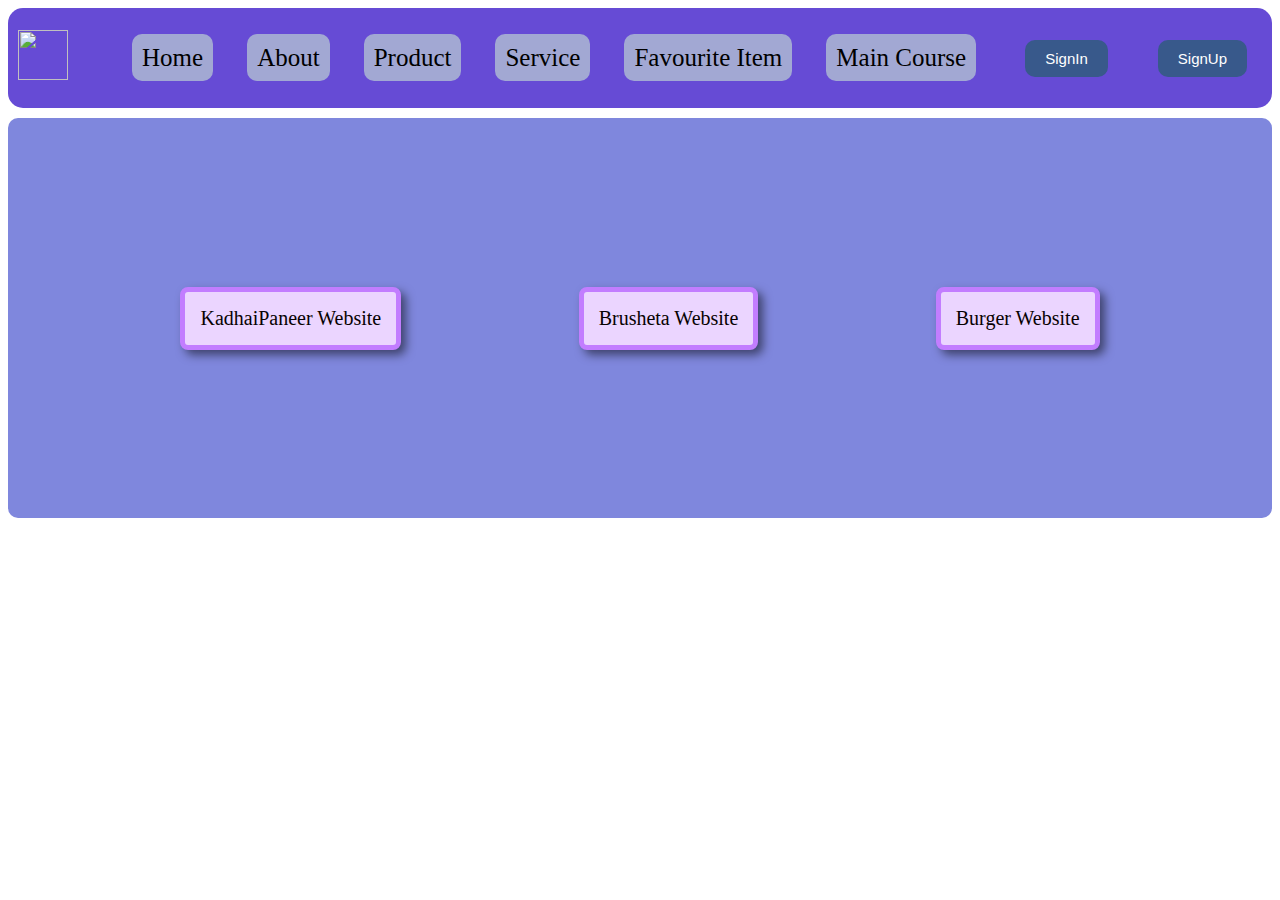
==== index.html @ 6cabaaab "Recipe file using CSS" ====
<!DOCTYPE html>
<html lang="en">

<head>
    <meta charset="UTF-8">
    <meta name="viewport" content="width=device-width, initial-scale=1.0">
    <link rel="stylesheet" href="style.css">
    <title>Foos Website</title>
</head>


<body>
    <nav class="navbar">
        <img src="https://cdn-icons-png.flaticon.com/128/45/45332.png" alt="" class="dish-img">
        <ul class="ul-items">
            <li><a href="" class="nav-li-items">Home</a></li>
            <li><a href="" class="nav-li-items">About</a></li>
            <li><a href="" class="nav-li-items">Product</a></li>
            <li><a href="" class="nav-li-items">Service</a></li>
            <li><a href="" class="nav-li-items">Favourite Item</a></li>
            <li><a href="" class="nav-li-items">Main Course</a></li>
        </ul>

        <div class="button-1">
            <button class="button-In">SignIn</button>
            <button class="button-In">SignUp</button>
        </div>
    </nav>


    <div class="recipe-link">

        <div class="inner-div">
            <div>
                <img src="https://tse3.mm.bing.net/th?id=OIP.LQuzhXFYt4BT920mkRuKAAHaIX&pid=Api&P=0&h=180" alt=""
                    class="inner-img">
            </div>
            <div>
                <a href="KadhaiPaneer.html" class="button" target="_blank">KadhaiPaneer Website</a>
            </div>
        </div>


        <div class="inner-div">
            <div>
                <img src="https://tse1.mm.bing.net/th?id=OIP.flgcBXDYnpz9WrtRJq3ouAAAAA&pid=Api&P=0&h=180" alt=""
                    class="inner-img">
            </div>
            <div>
                <a href="Brusheta.html" class="button" target="_blank">Brusheta Website</a>
            </div>
        </div>


        <div class="inner-div">
            <div>
                <img src="https://tse2.mm.bing.net/th?id=OIP.C6GhXnRJ_T5q75s9AIkWgwHaE8&pid=Api&P=0&h=180" alt=""
                    class="inner-img">
            </div>
            <div>
                <a href="Burger.html" class="button" target="_blank">Burger Website</a>
            </div>
        </div>

    </div>

</body>

</html>
---- style.css ----
.img{
    width: 150px;
    height: 150px;
}
.ul-heading{
    background-color: antiquewhite;
    border: 2px solid rgb(50, 121, 121);
    border-radius: 2px;
    width: 30%;
    padding: 2px;
    text-align: center;
    justify-content: center;
}


.navbar{
    /* border: 2px solid rgb(0, 0, 0); */
    border-radius: 15px;
    height: 100px;
    display: flex;
    justify-content: flex-start;
    background-color: #664bd5;
}
.ul-items{
    width: 1000px;
    /* border: 3px solid rgb(160, 160, 160); */
    display: flex;
    justify-content: space-evenly;
    align-items: center;
    list-style-type: none;

}

.dish-img{
    width: 50px;
    height: 50px;
    margin-left: 10px;
    margin-top: 22px;
}
.button-1{
    margin-left: auto;
    width: 300px;
    display: flex;
    /* border: 2px solid rgb(0, 0, 0); */
    justify-content: flex-end;
    align-items: center;
}
.button-In{
    border: none;
    margin: 25px;
    padding: 10px 20px;
    border-radius: 10px;
    font-size: 15px;
    color: #fff;
    background-color: #38598b;
    cursor: pointer;
    transition: background-color 0.3s easy;
    box-shadow: #e74c3c;
}
.button-In:hover {
    background-color: #19007d;
    box-shadow: 0 8px 16px rgba(19, 10, 10, 0.3); 
}

.nav-li-items{
    color: rgb(0, 0, 0);
    text-decoration: none;
    /* border: 1px solid rgb(0, 0, 0); */
    background-color: #a2a8d3; 
    font-size: 25px;
    margin: 10px;
    padding: 10px;
    border-radius: 10px;
}
.nav-li-items:hover{
    background-color: #19007d;
    color: white;
    box-shadow: 0 8px 16px rgba(19, 10, 10, 0.3); 

}

.recipe-link{
    margin-top: 10px;
    border-radius: 10px;
    background-color: #7f87dd; 
    background-size: cover;
    display: flex;
    list-style-type: none;
    /* border: 2px solid red; */
    height: 400px;
    justify-content: space-evenly;
    align-items: center;
}
.button {
    text-decoration: none;
    display: inline-block;
    border-radius: 8px;
    border: 5px solid rgb(194, 125, 255);
    text-shadow: 2cap;
    background-color: rgb(235, 213, 255);
    font-size: 20px;
    margin: 5px;
    padding: 15px;
    color: rgb(8, 2, 2);
    box-shadow: 5px 5px 10px rgba(0, 0, 0, 0.5);
}
.button:hover{
    background-color: rgb(190, 100, 235);
    border: 5px solid  rgb(235, 213, 255);
    box-shadow: 10px 10px 15px rgba(0, 0, 0, 0.5);
}

.inner-img{
    border-radius: 15px;
    /* border: 3px solid pink; */
}
.inner-div{
    /* border: 3px solid blue; */
    display: flex;
    flex-wrap: wrap;
    justify-content: center;
    align-items: center;
}
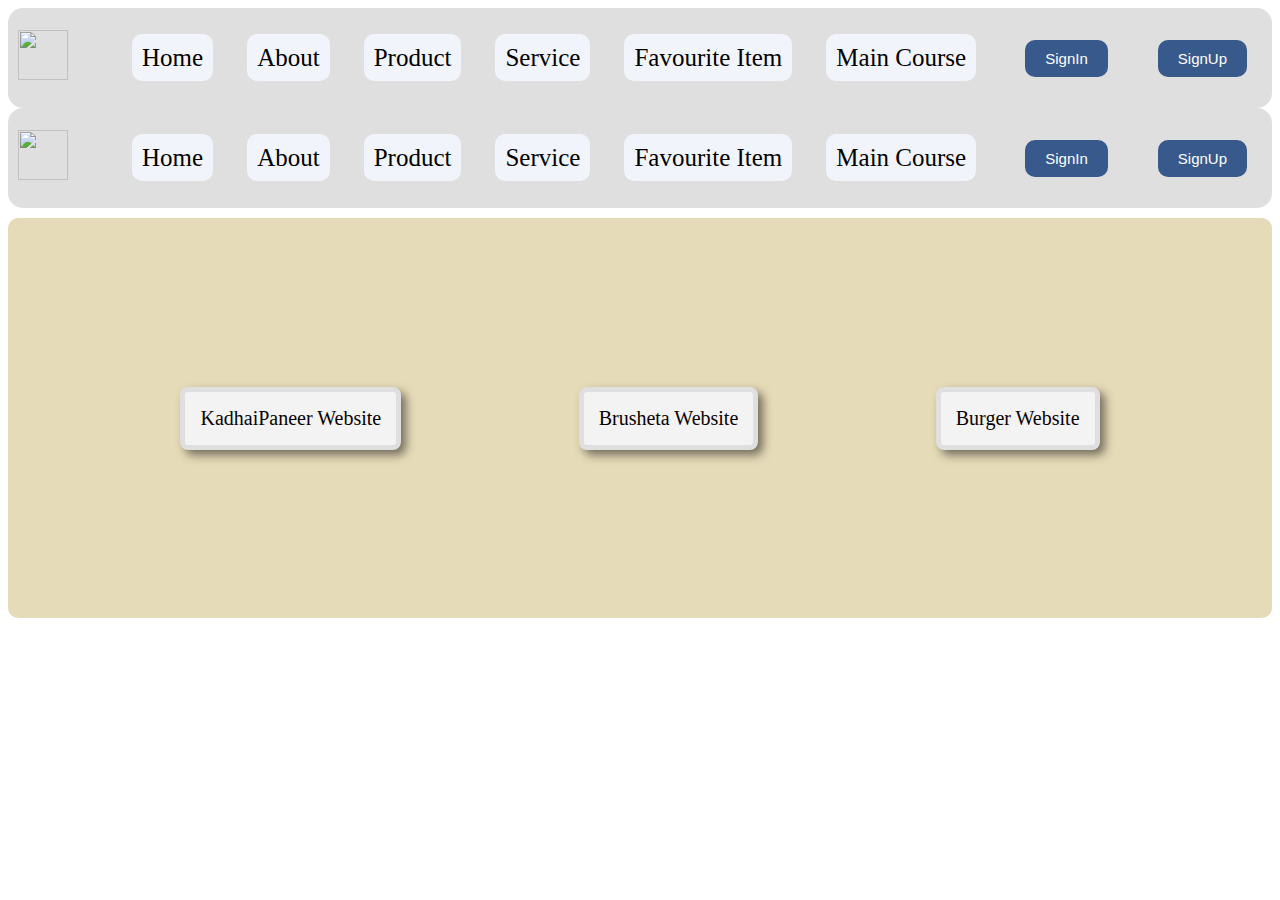
==== commit d146bc10: "createing navbar" ====
--- a/index.html
+++ b/index.html
@@ -10,6 +10,22 @@
 
 
 <body>
+    <nav class="navbar">
+        <img src="https://cdn-icons-png.flaticon.com/128/45/45332.png" alt="" class="dish-img">
+        <ul class="ul-items">
+            <li><a href="" class="nav-li-items">Home</a></li>
+            <li><a href="" class="nav-li-items">About</a></li>
+            <li><a href="" class="nav-li-items">Product</a></li>
+            <li><a href="" class="nav-li-items">Service</a></li>
+            <li><a href="" class="nav-li-items">Favourite Item</a></li>
+            <li><a href="" class="nav-li-items">Main Course</a></li>
+        </ul>
+
+        <div class="button-1">
+            <button class="button-In">SignIn</button>
+            <button class="button-In">SignUp</button>
+        </div>
+    </nav>
     <nav class="navbar">
         <img src="https://cdn-icons-png.flaticon.com/128/45/45332.png" alt="" class="dish-img">
         <ul class="ul-items">
--- a/style.css
+++ b/style.css
@@ -19,7 +19,7 @@
     height: 100px;
     display: flex;
     justify-content: flex-start;
-    background-color: #664bd5;
+    background-color: #dfdfdf;
 }
 .ul-items{
     width: 1000px;
@@ -58,7 +58,8 @@
     box-shadow: #e74c3c;
 }
 .button-In:hover {
-    background-color: #19007d;
+    background-color: #ded5c4;
+    color: #1e56a0;
     box-shadow: 0 8px 16px rgba(19, 10, 10, 0.3); 
 }
 
@@ -66,7 +67,7 @@
     color: rgb(0, 0, 0);
     text-decoration: none;
     /* border: 1px solid rgb(0, 0, 0); */
-    background-color: #a2a8d3; 
+    background-color: #f2f4fb; 
     font-size: 25px;
     margin: 10px;
     padding: 10px;
@@ -82,7 +83,7 @@
 .recipe-link{
     margin-top: 10px;
     border-radius: 10px;
-    background-color: #7f87dd; 
+    background-color:#e6dbb8; 
     background-size: cover;
     display: flex;
     list-style-type: none;
@@ -95,9 +96,9 @@
     text-decoration: none;
     display: inline-block;
     border-radius: 8px;
-    border: 5px solid rgb(194, 125, 255);
+    border: 5px solid #dfdfdf;
     text-shadow: 2cap;
-    background-color: rgb(235, 213, 255);
+    background-color: #f4f3f3;
     font-size: 20px;
     margin: 5px;
     padding: 15px;
@@ -105,8 +106,8 @@
     box-shadow: 5px 5px 10px rgba(0, 0, 0, 0.5);
 }
 .button:hover{
-    background-color: rgb(190, 100, 235);
-    border: 5px solid  rgb(235, 213, 255);
+    background-color: #a2a8d3;
+    border: 5px solid  #e7eaf6;
     box-shadow: 10px 10px 15px rgba(0, 0, 0, 0.5);
 }
 
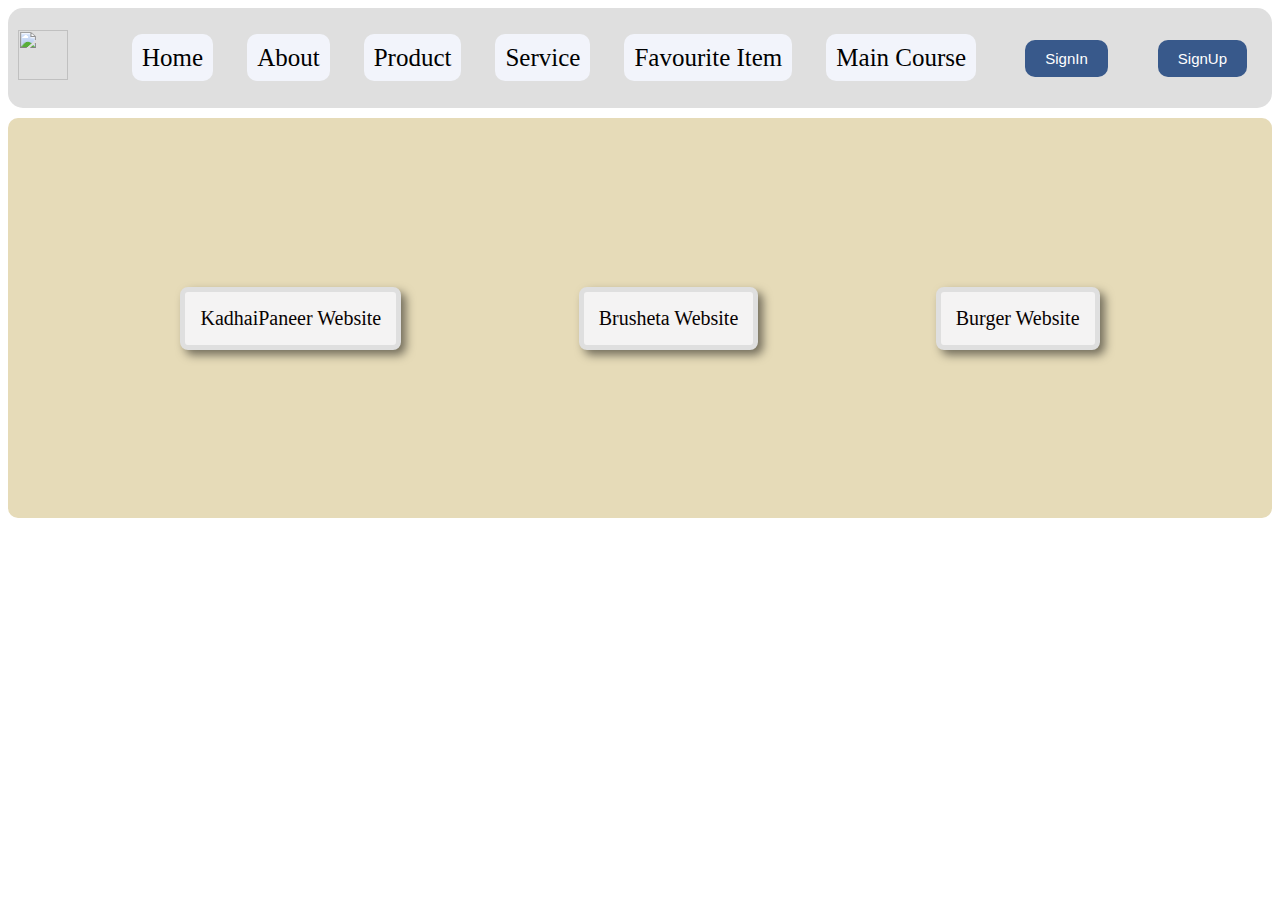
==== commit 4e503a7f: "remove extra navbar" ====
--- a/index.html
+++ b/index.html
@@ -26,22 +26,8 @@
             <button class="button-In">SignUp</button>
         </div>
     </nav>
-    <nav class="navbar">
-        <img src="https://cdn-icons-png.flaticon.com/128/45/45332.png" alt="" class="dish-img">
-        <ul class="ul-items">
-            <li><a href="" class="nav-li-items">Home</a></li>
-            <li><a href="" class="nav-li-items">About</a></li>
-            <li><a href="" class="nav-li-items">Product</a></li>
-            <li><a href="" class="nav-li-items">Service</a></li>
-            <li><a href="" class="nav-li-items">Favourite Item</a></li>
-            <li><a href="" class="nav-li-items">Main Course</a></li>
-        </ul>
 
-        <div class="button-1">
-            <button class="button-In">SignIn</button>
-            <button class="button-In">SignUp</button>
-        </div>
-    </nav>
+       
 
 
     <div class="recipe-link">
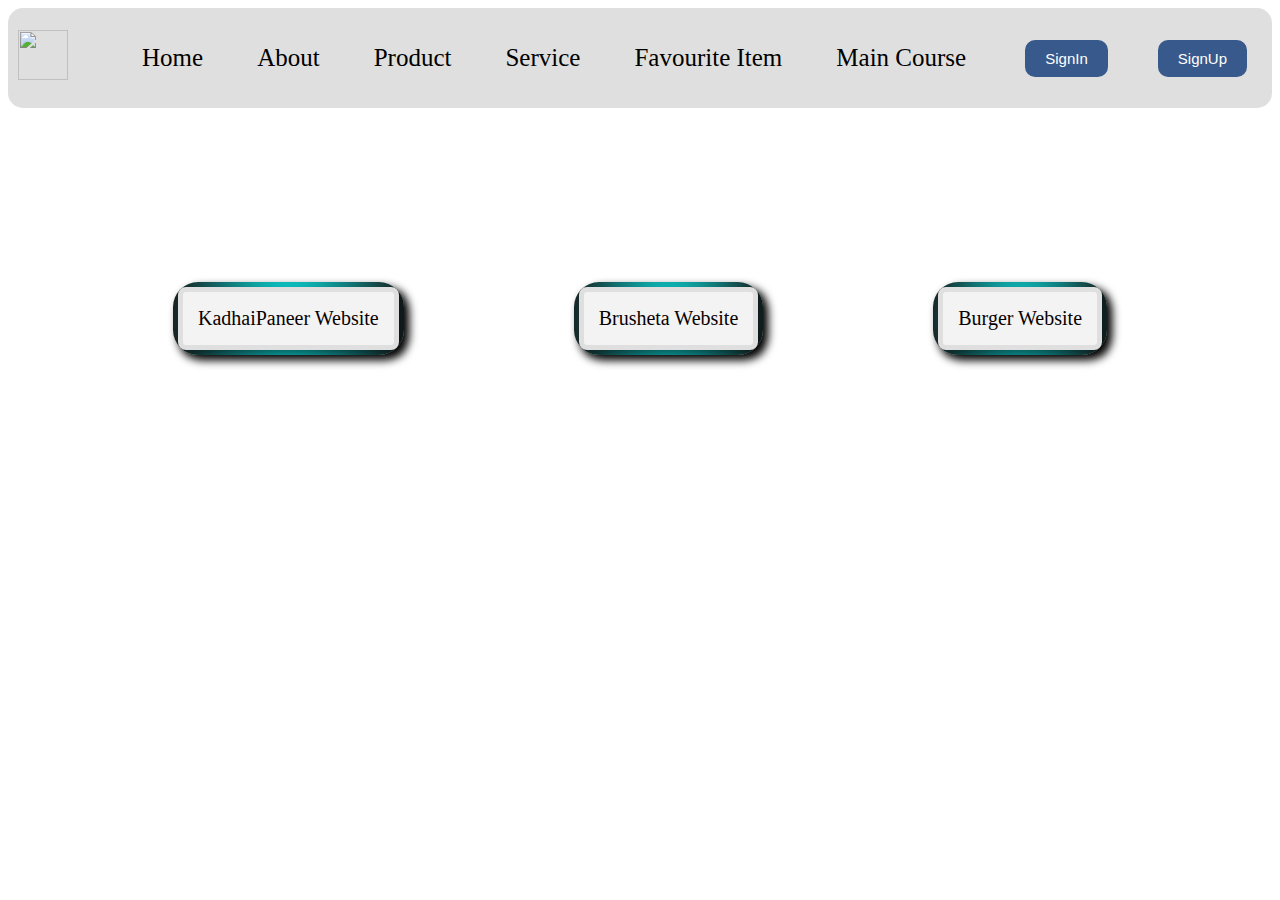
==== commit f9ba35dd: "Complete the kadhai paneer desing" ====
--- a/index.html
+++ b/index.html
@@ -27,16 +27,16 @@
         </div>
     </nav>
 
-       
+
 
 
     <div class="recipe-link">
 
         <div class="inner-div">
-            <div>
-                <img src="https://tse3.mm.bing.net/th?id=OIP.LQuzhXFYt4BT920mkRuKAAHaIX&pid=Api&P=0&h=180" alt=""
-                    class="inner-img">
-            </div>
+
+            <img src="https://tse3.mm.bing.net/th?id=OIP.LQuzhXFYt4BT920mkRuKAAHaIX&pid=Api&P=0&h=180" alt=""
+                class="inner-img">
+
             <div>
                 <a href="KadhaiPaneer.html" class="button" target="_blank">KadhaiPaneer Website</a>
             </div>
@@ -65,6 +65,10 @@
         </div>
 
     </div>
+    <script>
+
+        console.log("Sushant")
+    </script>
 
 </body>
 
--- a/style.css
+++ b/style.css
@@ -59,7 +59,7 @@
 }
 .button-In:hover {
     background-color: #ded5c4;
-    color: #1e56a0;
+    color: #000000;
     box-shadow: 0 8px 16px rgba(19, 10, 10, 0.3); 
 }
 
@@ -67,14 +67,15 @@
     color: rgb(0, 0, 0);
     text-decoration: none;
     /* border: 1px solid rgb(0, 0, 0); */
-    background-color: #f2f4fb; 
+    /* background-color: #f2f4fb;  */
     font-size: 25px;
     margin: 10px;
     padding: 10px;
     border-radius: 10px;
 }
 .nav-li-items:hover{
-    background-color: #19007d;
+    background-color: #626164;
+    transition: translate(100px, 50px);
     color: white;
     box-shadow: 0 8px 16px rgba(19, 10, 10, 0.3); 
 
@@ -84,6 +85,7 @@
     margin-top: 10px;
     border-radius: 10px;
     background-color:#e6dbb8; 
+    background: transparent;
     background-size: cover;
     display: flex;
     list-style-type: none;
@@ -107,6 +109,7 @@
 }
 .button:hover{
     background-color: #a2a8d3;
+    color: black;
     border: 5px solid  #e7eaf6;
     box-shadow: 10px 10px 15px rgba(0, 0, 0, 0.5);
 }
@@ -118,9 +121,14 @@
 .inner-div{
     /* border: 3px solid blue; */
     display: flex;
+    border-radius: 25px;
     flex-wrap: wrap;
     justify-content: center;
     align-items: center;
+    /* border: 2px solid red; */
+    margin: 5px;
+    box-shadow: 5px 5px 10px ;
+    background: radial-gradient(circle, rgba(0, 255, 255, 0.97), rgba(0, 0, 0, 0.9));
 }
 
 
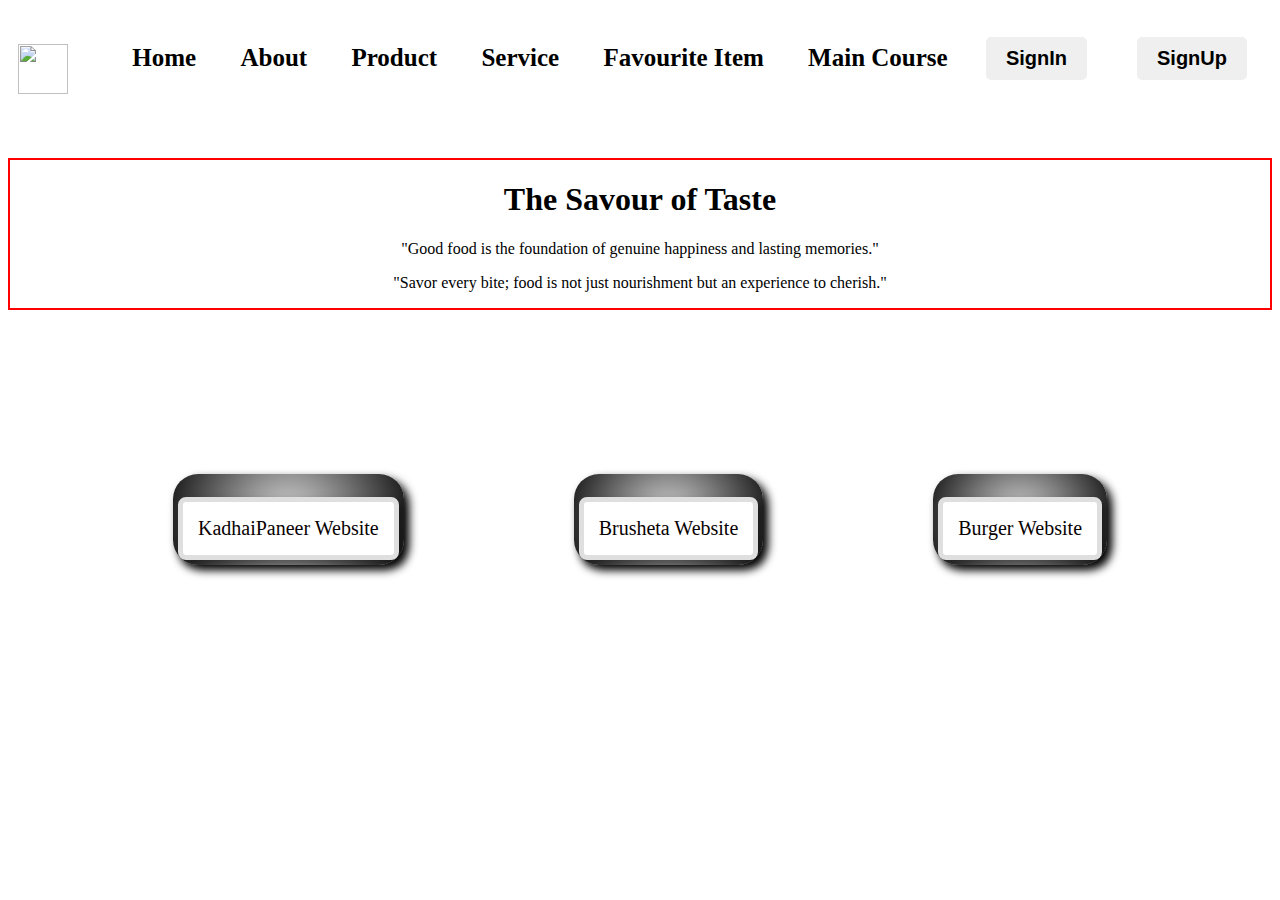
==== commit 44198f0e: "working on the navbar" ====
--- a/index.html
+++ b/index.html
@@ -25,18 +25,23 @@
             <button class="button-In">SignIn</button>
             <button class="button-In">SignUp</button>
         </div>
+
     </nav>
 
-
+  <div class="nav-content">
+            <h1>The Savour of Taste</h1>
+            <p>"Good food is the foundation of genuine happiness and lasting memories."</p>
+            <p>"Savor every bite; food is not just nourishment but an experience to cherish."</p>
+        </div>
 
 
     <div class="recipe-link">
 
         <div class="inner-div">
-
+            <div>
             <img src="https://tse3.mm.bing.net/th?id=OIP.LQuzhXFYt4BT920mkRuKAAHaIX&pid=Api&P=0&h=180" alt=""
                 class="inner-img">
-
+            </div>
             <div>
                 <a href="KadhaiPaneer.html" class="button" target="_blank">KadhaiPaneer Website</a>
             </div>
--- a/style.css
+++ b/style.css
@@ -1,8 +1,13 @@
-.img{
+/* *{
+    padding: 0;
+    margin: 0;
+} */
+.img {
     width: 150px;
     height: 150px;
 }
-.ul-heading{
+
+/* .ul-heading {
     background-color: antiquewhite;
     border: 2px solid rgb(50, 121, 121);
     border-radius: 2px;
@@ -10,18 +15,24 @@
     padding: 2px;
     text-align: center;
     justify-content: center;
-}
+} */
 
 
-.navbar{
+.navbar {
+    /* background-image: url(images/back\ img\ nav.jpg); */
+    /* background-size: cover; */
+    /* background-position: center; */
+    /* background-repeat: no-repeat; */
     /* border: 2px solid rgb(0, 0, 0); */
     border-radius: 15px;
     height: 100px;
     display: flex;
-    justify-content: flex-start;
-    background-color: #dfdfdf;
+    align-items: center;
+    justify-content: center;
+    /* background-color: #dfdfdf; */
 }
-.ul-items{
+
+.ul-items {
     width: 1000px;
     /* border: 3px solid rgb(160, 160, 160); */
     display: flex;
@@ -31,13 +42,14 @@
 
 }
 
-.dish-img{
+.dish-img {
     width: 50px;
     height: 50px;
     margin-left: 10px;
     margin-top: 22px;
 }
-.button-1{
+
+.button-1 {
     margin-left: auto;
     width: 300px;
     display: flex;
@@ -45,46 +57,62 @@
     justify-content: flex-end;
     align-items: center;
 }
-.button-In{
+
+.button-In {
     border: none;
     margin: 25px;
     padding: 10px 20px;
-    border-radius: 10px;
-    font-size: 15px;
-    color: #fff;
-    background-color: #38598b;
+    border-radius: 5px;
+    font-size: 20px;
+    font-weight: bolder;
+    color: #000000;
+    /* background-color: #38598b; */
     cursor: pointer;
-    transition: background-color 0.3s easy;
-    box-shadow: #e74c3c;
-}
-.button-In:hover {
-    background-color: #ded5c4;
-    color: #000000;
-    box-shadow: 0 8px 16px rgba(19, 10, 10, 0.3); 
+    /* transition: background-color 0.3s easy; */
+    /* box-shadow: #030303; */
 }
 
-.nav-li-items{
+.button-In:hover {
+    /* background-color: #ded5c4;
+    color: #000000;
+    box-shadow: 0 8px 16px rgba(19, 10, 10, 0.3);  */
+    color: rgb(255, 81, 0);
+    border-bottom: 2px solid rgb(255, 81, 0);
+}
+
+.nav-li-items {
     color: rgb(0, 0, 0);
     text-decoration: none;
+    font-weight: bold;
     /* border: 1px solid rgb(0, 0, 0); */
-    /* background-color: #f2f4fb;  */
+    /* background-color: #f2f4fb7b;  */
     font-size: 25px;
     margin: 10px;
     padding: 10px;
-    border-radius: 10px;
+    /* border-radius: 10px; */
 }
-.nav-li-items:hover{
-    background-color: #626164;
+
+.nav-li-items:hover {
+    /* background-color: #626164; */
     transition: translate(100px, 50px);
-    color: white;
-    box-shadow: 0 8px 16px rgba(19, 10, 10, 0.3); 
+    color: rgb(255, 81, 0);
+    border-bottom: 2px solid rgb(255, 81, 0);
+    /* box-shadow: 0 8px 16px rgba(19, 10, 10, 0.3);  */
 
 }
 
-.recipe-link{
+
+.nav-content{
+    border: 2px solid red;
+    margin-top: 50px;
+    text-align: center;
+
+}
+
+.recipe-link {
     margin-top: 10px;
     border-radius: 10px;
-    background-color:#e6dbb8; 
+    background-color: #e6dbb8;
     background: transparent;
     background-size: cover;
     display: flex;
@@ -94,42 +122,43 @@
     justify-content: space-evenly;
     align-items: center;
 }
+
 .button {
     text-decoration: none;
     display: inline-block;
     border-radius: 8px;
     border: 5px solid #dfdfdf;
     text-shadow: 2cap;
-    background-color: #f4f3f3;
+    background-color: #ffffff;
     font-size: 20px;
     margin: 5px;
     padding: 15px;
     color: rgb(8, 2, 2);
     box-shadow: 5px 5px 10px rgba(0, 0, 0, 0.5);
 }
-.button:hover{
+
+.button:hover {
     background-color: #a2a8d3;
     color: black;
-    border: 5px solid  #e7eaf6;
+    border: 5px solid #e7eaf6;
     box-shadow: 10px 10px 15px rgba(0, 0, 0, 0.5);
 }
 
-.inner-img{
+.inner-img {
     border-radius: 15px;
     /* border: 3px solid pink; */
 }
-.inner-div{
+
+.inner-div {
     /* border: 3px solid blue; */
     display: flex;
     border-radius: 25px;
     flex-wrap: wrap;
+    flex-direction: column;
     justify-content: center;
     align-items: center;
     /* border: 2px solid red; */
     margin: 5px;
-    box-shadow: 5px 5px 10px ;
-    background: radial-gradient(circle, rgba(0, 255, 255, 0.97), rgba(0, 0, 0, 0.9));
-}
-
-
-
+    box-shadow: 5px 5px 10px;
+    background: radial-gradient(circle, rgba(217, 217, 217, 0.97), rgba(0, 0, 0, 0.9));
+}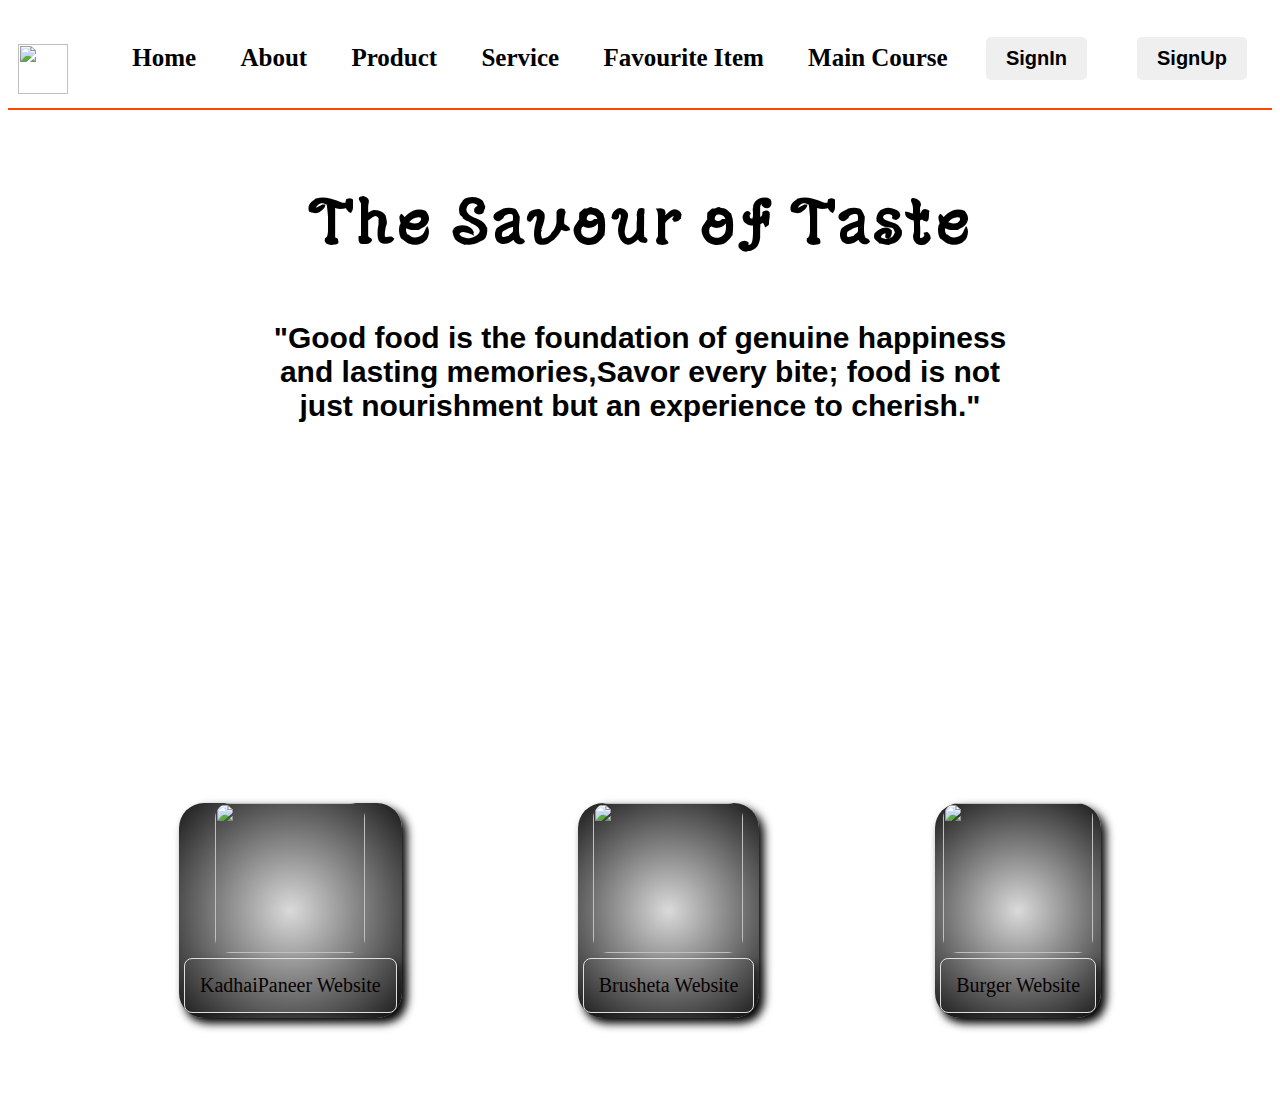
==== commit bfab8dac: "using typed js" ====
--- a/index.html
+++ b/index.html
@@ -30,18 +30,17 @@
 
   <div class="nav-content">
             <h1>The Savour of Taste</h1>
-            <p>"Good food is the foundation of genuine happiness and lasting memories."</p>
-            <p>"Savor every bite; food is not just nourishment but an experience to cherish."</p>
+            <p>"Good food is the foundation of genuine happiness and lasting memories,Savor every bite; food is not just nourishment but an experience to cherish."</p>
+            <p><span id="element"></span></p>
         </div>
 
 
     <div class="recipe-link">
 
         <div class="inner-div">
-            <div>
             <img src="https://tse3.mm.bing.net/th?id=OIP.LQuzhXFYt4BT920mkRuKAAHaIX&pid=Api&P=0&h=180" alt=""
                 class="inner-img">
-            </div>
+            
             <div>
                 <a href="KadhaiPaneer.html" class="button" target="_blank">KadhaiPaneer Website</a>
             </div>
@@ -49,10 +48,10 @@
 
 
         <div class="inner-div">
-            <div>
+        
                 <img src="https://tse1.mm.bing.net/th?id=OIP.flgcBXDYnpz9WrtRJq3ouAAAAA&pid=Api&P=0&h=180" alt=""
                     class="inner-img">
-            </div>
+            
             <div>
                 <a href="Brusheta.html" class="button" target="_blank">Brusheta Website</a>
             </div>
@@ -60,20 +59,28 @@
 
 
         <div class="inner-div">
-            <div>
+        
                 <img src="https://tse2.mm.bing.net/th?id=OIP.C6GhXnRJ_T5q75s9AIkWgwHaE8&pid=Api&P=0&h=180" alt=""
                     class="inner-img">
-            </div>
+            
             <div>
                 <a href="Burger.html" class="button" target="_blank">Burger Website</a>
             </div>
         </div>
 
     </div>
+   
+   
+   
+   
+   
+    <script src="https://unpkg.com/typed.js@2.1.0/dist/typed.umd.js"></script>
     <script>
-
-        console.log("Sushant")
-    </script>
+        var typed = new Typed('#element', {
+          strings: ['Delicious', 'Flavorful','Satisfying','Nourishing'],
+          typeSpeed: 50,
+        });
+      </script>
 
 </body>
 
--- a/style.css
+++ b/style.css
@@ -2,6 +2,9 @@
     padding: 0;
     margin: 0;
 } */
+
+@import url('https://fonts.googleapis.com/css2?family=Edu+AU+VIC+WA+NT+Arrows:wght@400..700&family=Inconsolata:wght@200..900&family=Poppins:ital,wght@0,100;0,200;0,300;0,400;0,500;0,600;0,700;0,800;0,900;1,100;1,200;1,300;1,400;1,500;1,600;1,700;1,800;1,900&family=Teko:wght@300..700&family=Yuji+Mai&display=swap');
+
 .img {
     width: 150px;
     height: 150px;
@@ -24,7 +27,8 @@
     /* background-position: center; */
     /* background-repeat: no-repeat; */
     /* border: 2px solid rgb(0, 0, 0); */
-    border-radius: 15px;
+    /* border-radius: 15px; */
+    border-bottom: 2px solid orangered;
     height: 100px;
     display: flex;
     align-items: center;
@@ -102,13 +106,59 @@
 }
 
 
-.nav-content{
-    border: 2px solid red;
-    margin-top: 50px;
+.nav-content {
+    /* border: 2px solid red; */
+    background-image: url(images/savour\ taste\ backimg.jpg);
+    background-size: cover;
+    background-position: center;
+    background-repeat: no-repeat;
+    margin: 50px 0px;
+    /* margin-left: 0px;
+    margin-right: 0px; */
     text-align: center;
-
-}
-
+    height: 500px;
+    display: flex;
+    align-items: center;
+    flex-direction: column;
+}
+
+.nav-content h1 {
+    /* border: 2px solid red; */
+    font-size: 7vh;
+    margin: 10px;
+    color: rgb(0, 0, 0);
+    font-family: "Yuji Mai", serif;
+    font-weight: bold;
+    /* align-items: center; */
+    /* justify-content: center; */
+}
+
+
+@import url('https://fonts.googleapis.com/css2?family=Edu+AU+VIC+WA+NT+Arrows:wght@400..700&family=Inconsolata:wght@200..900&family=Poppins:ital,wght@0,100;0,200;0,300;0,400;0,500;0,600;0,700;0,800;0,900;1,100;1,200;1,300;1,400;1,500;1,600;1,700;1,800;1,900&family=Rubik:ital,wght@0,300..900;1,300..900&family=Teko:wght@300..700&family=Yuji+Mai&display=swap');
+
+.nav-content p {
+    /* border: 1px solid blueviolet; */
+    font-family: "Rubik", sans-serif;
+    font-size: 30px;
+    font-weight: bold;
+    padding: 20px;
+    /* align-items: center;
+    justify-content: center; */
+    width: 60%;
+}
+
+
+@import url('https://fonts.googleapis.com/css2?family=Edu+AU+VIC+WA+NT+Arrows:wght@400..700&family=Hachi+Maru+Pop&family=Inconsolata:wght@200..900&family=Poppins:ital,wght@0,100;0,200;0,300;0,400;0,500;0,600;0,700;0,800;0,900;1,100;1,200;1,300;1,400;1,500;1,600;1,700;1,800;1,900&family=Rubik:ital,wght@0,300..900;1,300..900&family=Teko:wght@300..700&family=Yuji+Mai&display=swap');
+
+#element{
+    /* border: 1px solid blueviolet; */
+    font-family: "Hachi Maru Pop", cursive;
+    font-size: 30px;
+    padding: 20px;
+    /* align-items: center;
+    justify-content: center; */
+    width: 70%;
+}
 .recipe-link {
     margin-top: 10px;
     border-radius: 10px;
@@ -127,9 +177,9 @@
     text-decoration: none;
     display: inline-block;
     border-radius: 8px;
-    border: 5px solid #dfdfdf;
+    border: 1px solid #dfdfdf;
     text-shadow: 2cap;
-    background-color: #ffffff;
+    /* background-color: #ffffff; */
     font-size: 20px;
     margin: 5px;
     padding: 15px;
@@ -138,14 +188,16 @@
 }
 
 .button:hover {
-    background-color: #a2a8d3;
+    /* background-color: #a2a8d3; */
     color: black;
-    border: 5px solid #e7eaf6;
+    border: 1px solid #e7eaf6;
     box-shadow: 10px 10px 15px rgba(0, 0, 0, 0.5);
 }
 
 .inner-img {
     border-radius: 15px;
+    height: 150px;
+    width: 150px;
     /* border: 3px solid pink; */
 }
 
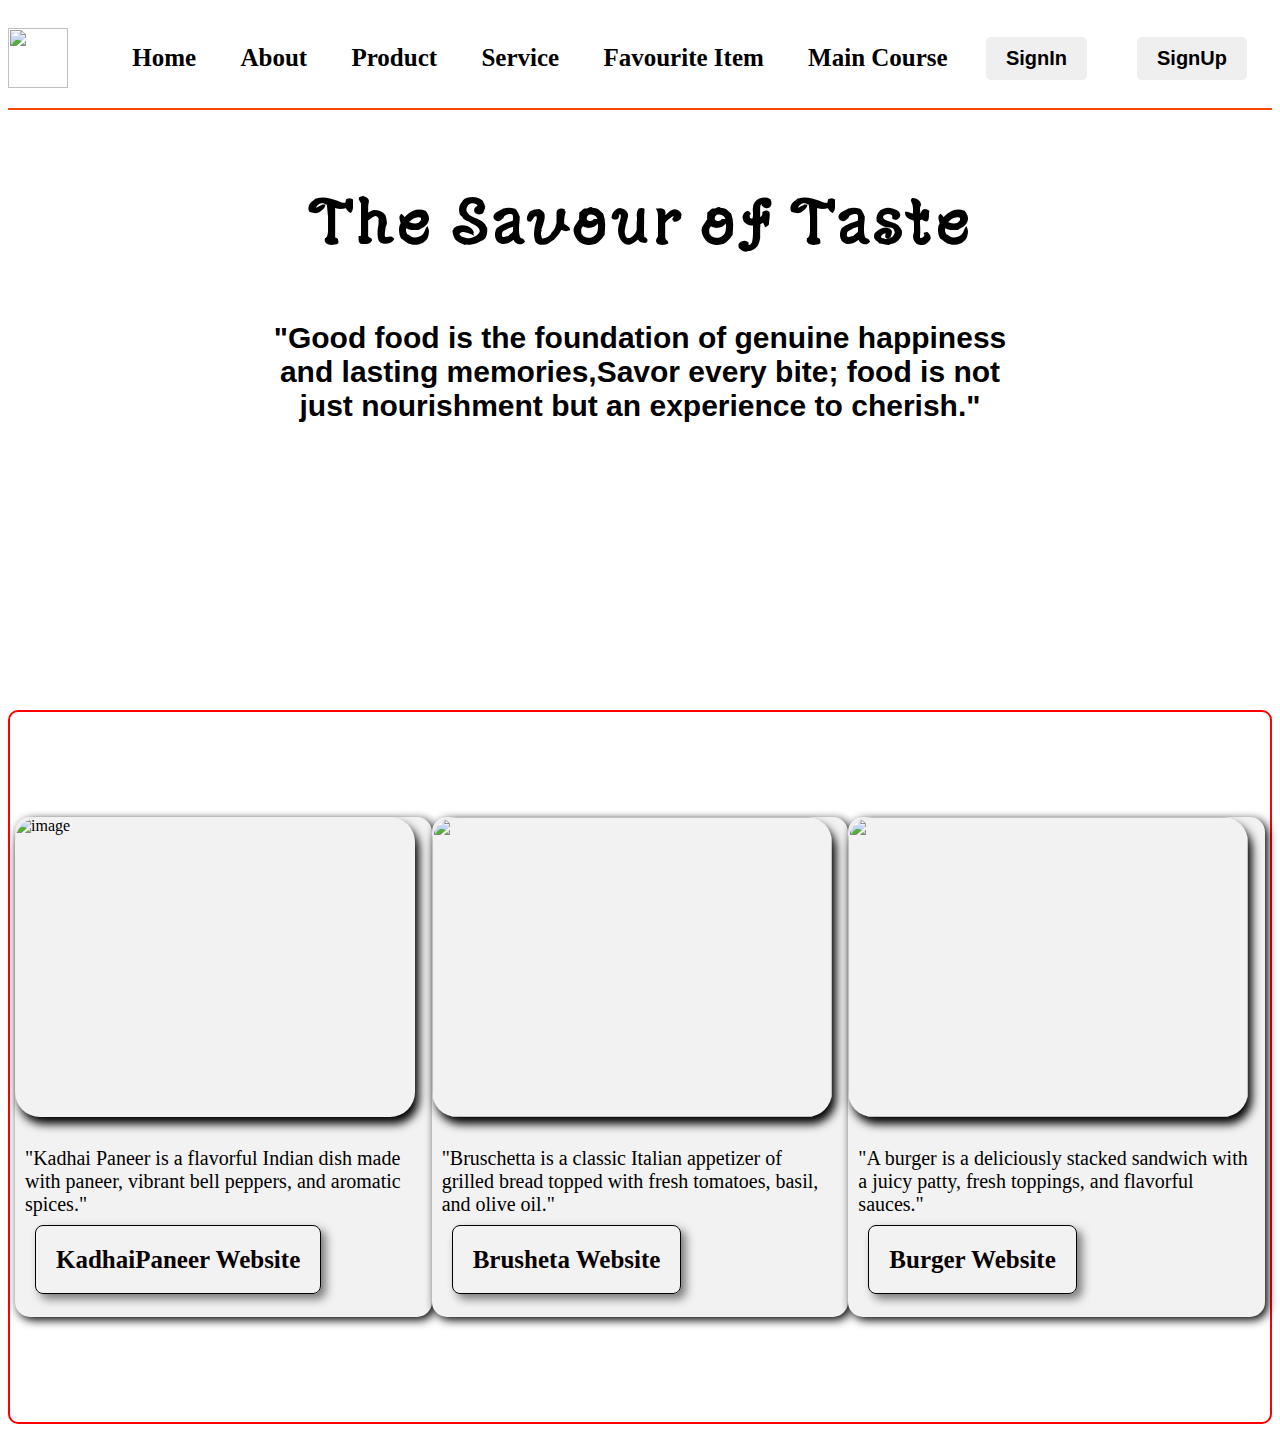
==== commit 35b9a111: "set the image of the project" ====
--- a/index.html
+++ b/index.html
@@ -28,59 +28,68 @@
 
     </nav>
 
-  <div class="nav-content">
-            <h1>The Savour of Taste</h1>
-            <p>"Good food is the foundation of genuine happiness and lasting memories,Savor every bite; food is not just nourishment but an experience to cherish."</p>
-            <p><span id="element"></span></p>
-        </div>
+    <div class="nav-content">
+        <h1>The Savour of Taste</h1>
+        <p>"Good food is the foundation of genuine happiness and lasting memories,Savor every bite; food is not just
+            nourishment but an experience to cherish."</p>
+        <p><span id="element"></span></p>
+    </div>
 
 
-    <div class="recipe-link">
+    <div class="Porject-container">
 
-        <div class="inner-div">
-            <img src="https://tse3.mm.bing.net/th?id=OIP.LQuzhXFYt4BT920mkRuKAAHaIX&pid=Api&P=0&h=180" alt=""
-                class="inner-img">
-            
-            <div>
+        <div class="Project-card">
+            <img src="images/Kadhai-Paneer-1024x576.jpg" alt="image" class="Project-img">
+
+            <div class="imagebutton">
+                <p class="image-description">"Kadhai Paneer is a flavorful Indian dish made with paneer, vibrant bell
+                    peppers, and aromatic spices."</p>
                 <a href="KadhaiPaneer.html" class="button" target="_blank">KadhaiPaneer Website</a>
             </div>
         </div>
 
 
-        <div class="inner-div">
-        
-                <img src="https://tse1.mm.bing.net/th?id=OIP.flgcBXDYnpz9WrtRJq3ouAAAAA&pid=Api&P=0&h=180" alt=""
-                    class="inner-img">
-            
-            <div>
+        <div class="Project-card">
+
+            <img src="images/bruheta.jpg" alt=""
+                class="Project-img">
+
+            <div class="imagebutton">
+                <p class="image-description">"Bruschetta is a classic Italian appetizer of grilled bread topped with
+                    fresh tomatoes, basil, and olive oil."</p>
                 <a href="Brusheta.html" class="button" target="_blank">Brusheta Website</a>
             </div>
         </div>
 
 
-        <div class="inner-div">
-        
-                <img src="https://tse2.mm.bing.net/th?id=OIP.C6GhXnRJ_T5q75s9AIkWgwHaE8&pid=Api&P=0&h=180" alt=""
-                    class="inner-img">
-            
-            <div>
+        <div class="Project-card">
+
+            <img src="https://tse2.mm.bing.net/th?id=OIP.C6GhXnRJ_T5q75s9AIkWgwHaE8&pid=Api&P=0&h=180" alt=""
+                class="Project-img">
+
+            <div class="imagebutton">
+                <p class="image-description">"A burger is a deliciously stacked sandwich with a juicy patty, fresh
+                    toppings, and flavorful sauces."</p>
                 <a href="Burger.html" class="button" target="_blank">Burger Website</a>
             </div>
         </div>
 
     </div>
-   
-   
-   
-   
-   
+
+
+
+
+
+
+
+
     <script src="https://unpkg.com/typed.js@2.1.0/dist/typed.umd.js"></script>
     <script>
         var typed = new Typed('#element', {
-          strings: ['Delicious', 'Flavorful','Satisfying','Nourishing'],
-          typeSpeed: 50,
+            strings: ['Delicious', 'Flavorful', 'Satisfying', 'Nourishing'],
+            typeSpeed: 50,
         });
-      </script>
+    </script>
 
 </body>
 
--- a/style.css
+++ b/style.css
@@ -5,22 +5,12 @@
 
 @import url('https://fonts.googleapis.com/css2?family=Edu+AU+VIC+WA+NT+Arrows:wght@400..700&family=Inconsolata:wght@200..900&family=Poppins:ital,wght@0,100;0,200;0,300;0,400;0,500;0,600;0,700;0,800;0,900;1,100;1,200;1,300;1,400;1,500;1,600;1,700;1,800;1,900&family=Teko:wght@300..700&family=Yuji+Mai&display=swap');
 
-.img {
-    width: 150px;
-    height: 150px;
-}
-
-/* .ul-heading {
-    background-color: antiquewhite;
-    border: 2px solid rgb(50, 121, 121);
-    border-radius: 2px;
-    width: 30%;
-    padding: 2px;
-    text-align: center;
-    justify-content: center;
-} */
-
-
+
+
+.dish-img{
+    height: 60px;;
+    width: 60px;
+}
 .navbar {
     /* background-image: url(images/back\ img\ nav.jpg); */
     /* background-size: cover; */
@@ -46,12 +36,7 @@
 
 }
 
-.dish-img {
-    width: 50px;
-    height: 50px;
-    margin-left: 10px;
-    margin-top: 22px;
-}
+
 
 .button-1 {
     margin-left: auto;
@@ -159,30 +144,22 @@
     justify-content: center; */
     width: 70%;
 }
-.recipe-link {
-    margin-top: 10px;
-    border-radius: 10px;
-    background-color: #e6dbb8;
-    background: transparent;
-    background-size: cover;
-    display: flex;
-    list-style-type: none;
-    /* border: 2px solid red; */
-    height: 400px;
-    justify-content: space-evenly;
-    align-items: center;
-}
+
 
 .button {
     text-decoration: none;
-    display: inline-block;
+    /* display: inline-block; */
+    /* margin-bottom: 25px; */
+    margin-left: 20px;
+    padding: 20px;
     border-radius: 8px;
-    border: 1px solid #dfdfdf;
+    border: 1px solid #000000;
     text-shadow: 2cap;
     /* background-color: #ffffff; */
-    font-size: 20px;
-    margin: 5px;
-    padding: 15px;
+    font-size: 25px;
+    font-weight: bold;
+    /* margin: 5px; */
+    /* padding: 15px; */
     color: rgb(8, 2, 2);
     box-shadow: 5px 5px 10px rgba(0, 0, 0, 0.5);
 }
@@ -192,25 +169,83 @@
     color: black;
     border: 1px solid #e7eaf6;
     box-shadow: 10px 10px 15px rgba(0, 0, 0, 0.5);
-}
-
-.inner-img {
+    transform: translateY(-10px);
+}
+
+.imagebutton{
+    /* margin-bottom: 10px; */
+
+}
+
+.Porject-container {
+    padding: 5px;
+    margin-top: 10px;
+    border-radius: 10px;
+    background-color: #ffffff;
+    display: flex;
+    height: 700px;
+    list-style-type: none;
+    border: 2px solid red;
+    /* height: 400px; */
+    justify-content: space-around;
+    align-items: center;
+}
+
+.Project-card{
+    /* border: 2px solid blue; */
+    border-radius: 15px;
+    background-color: rgb(242, 242, 242);
+    display: flex;
+    /* flex: 1; */
+    /* justify-content: center; */
+    flex-direction: column;
+    height: 500px;
+    width: 450px;
+    flex-direction: column;
+    box-shadow: 3px 3px 10px;
+    /* align-items: center; */
+    /* justify-content: center; */
+    /* transition: trasnform 0.8s ease; */
+}
+.Project-card:hover{
+    /* transition: trasnform 2s ease; */
+    /* transform: translateY(-10px); */
+    /* scale: 1.1; */
+   
+}
+
+
+.Project-img{
+    border-radius: 25px;
+    /* background-color: #da7b00ba; */
+    /* padding-top: 10px; */
+    /* padding-left: 20px; */
+    height: 300px;
+    width: 400px;
+    box-shadow: 4px 7px 10px;
+}
+
+.image-description{
+    font-size: 20px;
+    padding: 10px;
+    font-family: "Hachi Maru Pop", cursive;
+}
+/* .inner-img {
     border-radius: 15px;
     height: 150px;
     width: 150px;
-    /* border: 3px solid pink; */
+    /* border: 3px solid pink; 
 }
 
 .inner-div {
     /* border: 3px solid blue; */
-    display: flex;
+    /* display: flex;
     border-radius: 25px;
     flex-wrap: wrap;
     flex-direction: column;
     justify-content: center;
     align-items: center;
     /* border: 2px solid red; */
-    margin: 5px;
+    /* margin: 5px;
     box-shadow: 5px 5px 10px;
-    background: radial-gradient(circle, rgba(217, 217, 217, 0.97), rgba(0, 0, 0, 0.9));
-}+    background: radial-gradient(circle, rgba(217, 217, 217, 0.97), rgba(0, 0, 0, 0.9)); */
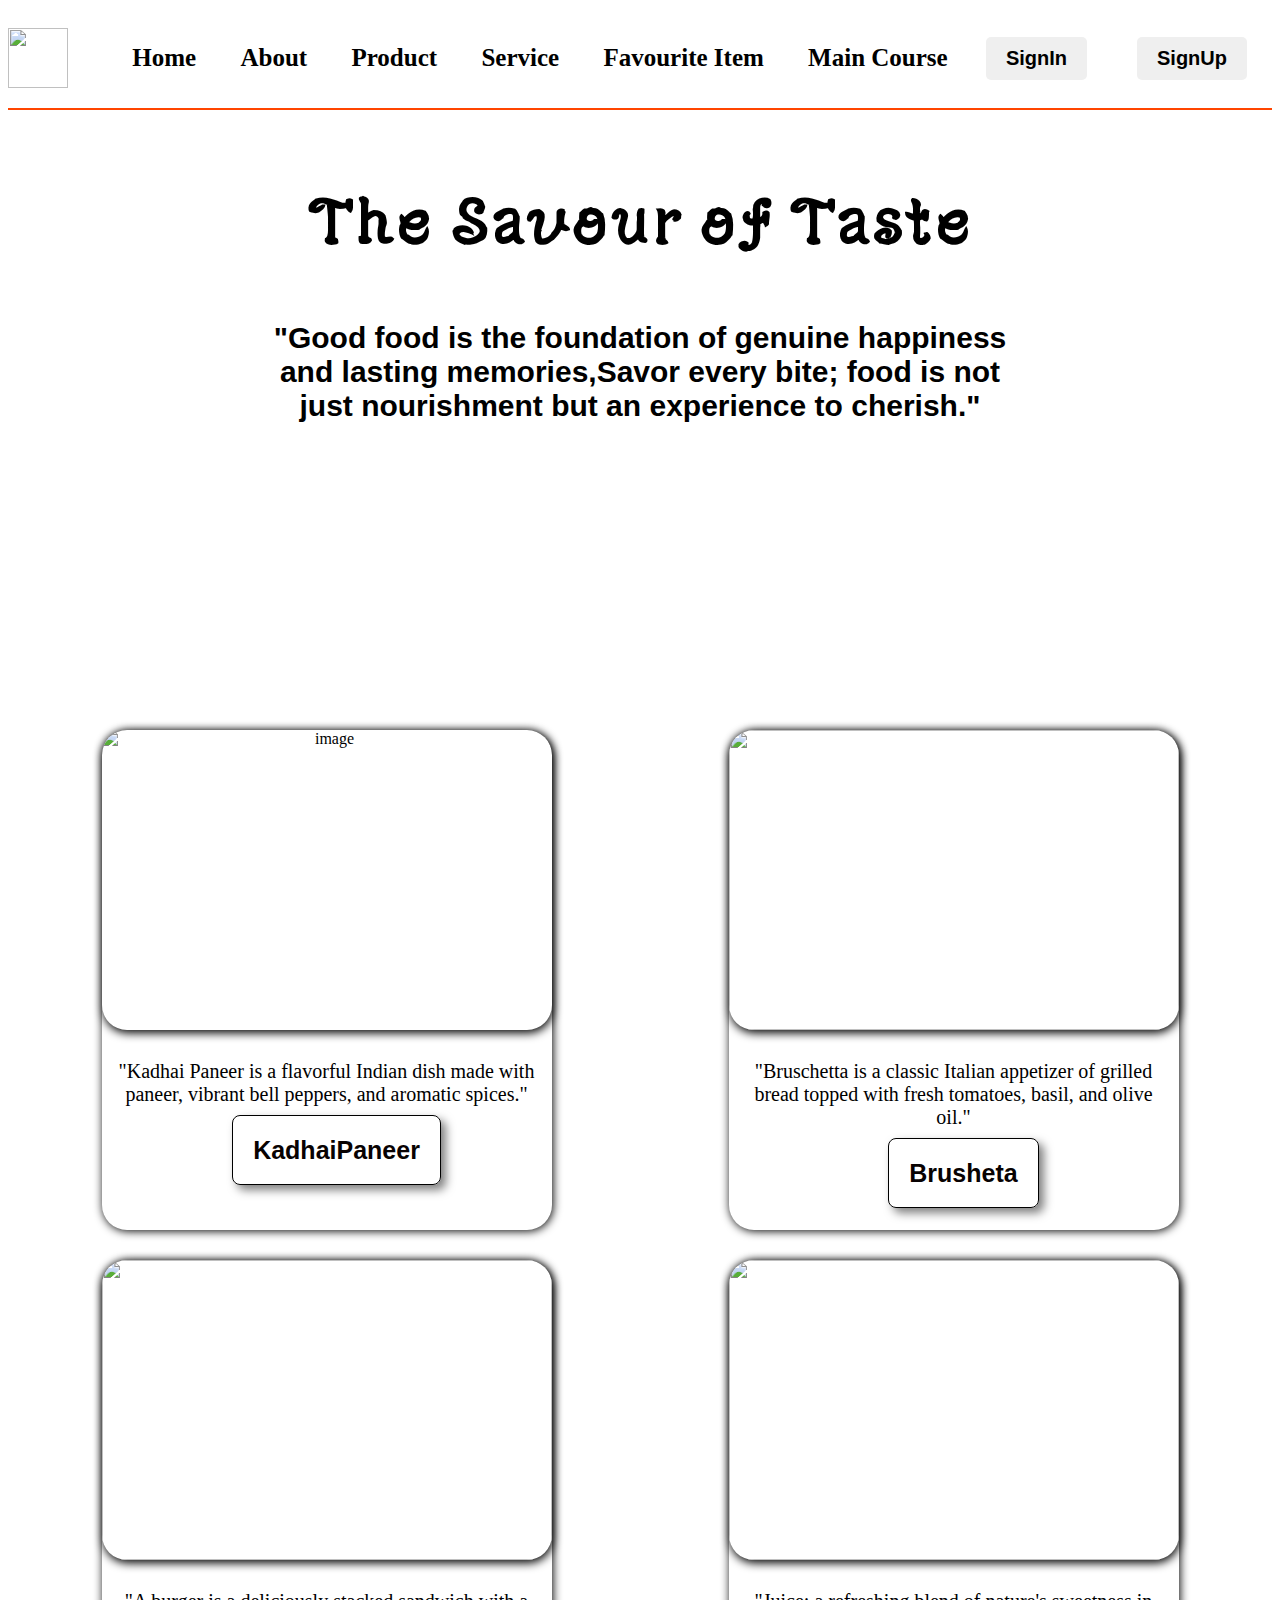
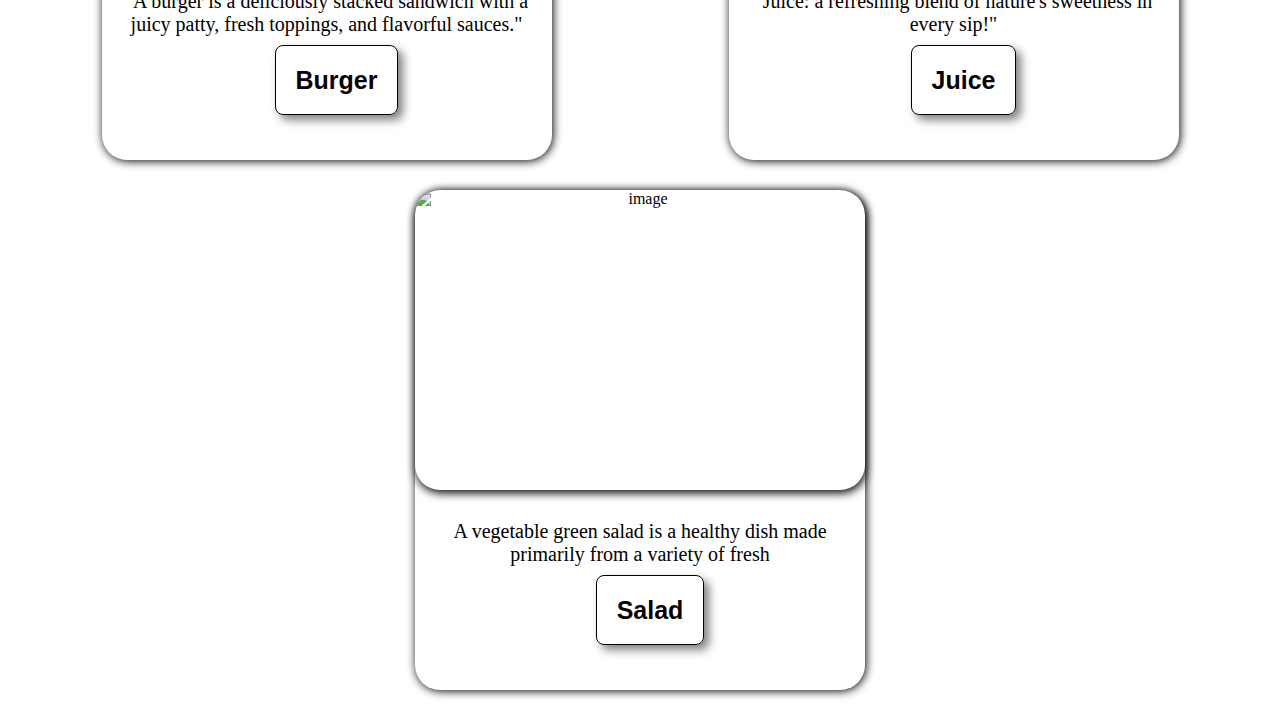
==== commit 50001e2b: "add two new project" ====
--- a/index.html
+++ b/index.html
@@ -44,7 +44,7 @@
             <div class="imagebutton">
                 <p class="image-description">"Kadhai Paneer is a flavorful Indian dish made with paneer, vibrant bell
                     peppers, and aromatic spices."</p>
-                <a href="KadhaiPaneer.html" class="button" target="_blank">KadhaiPaneer Website</a>
+                <a href="KadhaiPaneer.html" class="button" target="_blank">KadhaiPaneer </a>
             </div>
         </div>
 
@@ -57,20 +57,43 @@
             <div class="imagebutton">
                 <p class="image-description">"Bruschetta is a classic Italian appetizer of grilled bread topped with
                     fresh tomatoes, basil, and olive oil."</p>
-                <a href="Brusheta.html" class="button" target="_blank">Brusheta Website</a>
+                <a href="Brusheta.html" class="button" target="_blank">Brusheta </a>
             </div>
         </div>
 
 
         <div class="Project-card">
 
-            <img src="https://tse2.mm.bing.net/th?id=OIP.C6GhXnRJ_T5q75s9AIkWgwHaE8&pid=Api&P=0&h=180" alt=""
+            <img src="images/burger.png" alt=""
                 class="Project-img">
 
             <div class="imagebutton">
                 <p class="image-description">"A burger is a deliciously stacked sandwich with a juicy patty, fresh
                     toppings, and flavorful sauces."</p>
-                <a href="Burger.html" class="button" target="_blank">Burger Website</a>
+                <a href="Burger.html" class="button" target="_blank">Burger </a>
+            </div>
+        </div>
+
+        <div class="Project-card">
+
+            <img src="images/juice.jpg" alt=""
+                class="Project-img">
+
+            <div class="imagebutton">
+                <p class="image-description">"Juice: a refreshing blend of nature's sweetness in every sip!"</p>
+                <a href="juice.html" class="button" target="_blank">Juice </a>
+            </div>
+        </div>
+
+
+        <div class="Project-card">
+
+            <img src="images/salade_1.jpg" alt="image"
+                class="Project-img">
+
+            <div class="imagebutton">
+                <p class="image-description">A vegetable green salad is a healthy dish made primarily from a variety of fresh</p>
+                <a href="salade.html" class="button" target="_blank">Salad </a>
             </div>
         </div>
 
--- a/style.css
+++ b/style.css
@@ -157,6 +157,7 @@
     text-shadow: 2cap;
     /* background-color: #ffffff; */
     font-size: 25px;
+    font-family: "Rubik", sans-serif;
     font-weight: bold;
     /* margin: 5px; */
     /* padding: 15px; */
@@ -183,9 +184,10 @@
     border-radius: 10px;
     background-color: #ffffff;
     display: flex;
-    height: 700px;
+    flex-wrap: wrap;
+    /* height: 700px; */
     list-style-type: none;
-    border: 2px solid red;
+    /* border: 2px solid red; */
     /* height: 400px; */
     justify-content: space-around;
     align-items: center;
@@ -193,17 +195,20 @@
 
 .Project-card{
     /* border: 2px solid blue; */
-    border-radius: 15px;
-    background-color: rgb(242, 242, 242);
-    display: flex;
+    border-radius: 25px;
+    /* background-color: rgba(242, 242, 242, 0.548); */
+    display: flex;
+    margin: 15px;
+    /* padding: 15px; */
     /* flex: 1; */
     /* justify-content: center; */
     flex-direction: column;
     height: 500px;
     width: 450px;
     flex-direction: column;
-    box-shadow: 3px 3px 10px;
-    /* align-items: center; */
+    box-shadow: 1px 1px 10px;
+    align-items: center;
+    text-align: center;
     /* justify-content: center; */
     /* transition: trasnform 0.8s ease; */
 }
@@ -221,8 +226,8 @@
     /* padding-top: 10px; */
     /* padding-left: 20px; */
     height: 300px;
-    width: 400px;
-    box-shadow: 4px 7px 10px;
+    width: 450px;
+    box-shadow: 1px 3px 10px;
 }
 
 .image-description{
